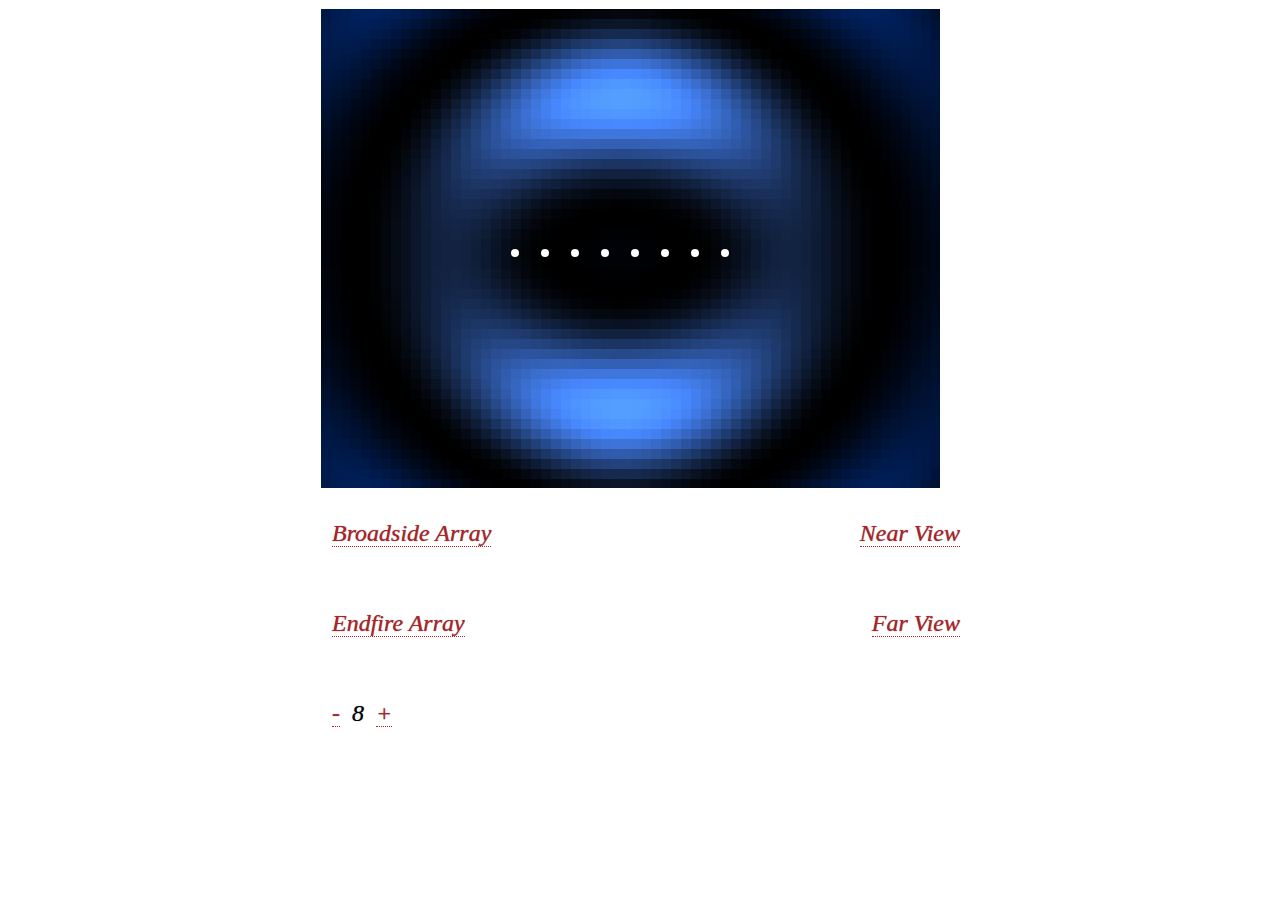
==== index.html @ 394b463d "Create index.html" ====
<html>
    <link rel="stylesheet" href="style.css">
    
<div style = "margin: 0px auto; width: 640px;">
<canvas id="a" style="float:left" width="620" height="480"></canvas>
<p class="legend left">
    <a onclick="setBroadside(); return false;" href="#">Broadside Array</a>
</p>
<p class="legend right">
    <a onclick="setNearView(); return false;" href="#">Near View</a>
</p>
<p class="clear"></p>
<p class="legend left">
    <a onclick="setEndfire(); return false;" href="#">Endfire Array</a>
</p>
<p class="legend right">
    <a onclick="setFarView(); return false;" href="#">Far View</a>
</p>
<p class="clear"></p>
<p class="legend left">
    <a onclick="dec(); return false;" href="#">-</a>
</p>
<p id="n" class="legend left">8</p>
<p class="legend left">
    <a onclick="inc(); return false;" href="#">+</a>
</p>
</div>

<script>

  var width = 62;
  var height = 48;
  var s = width * height;
  var a = new Array(s);
  var phase = 0.0;
  var nAntenna = 8;
  var view = 0;

  var drawFunction = frameBroadside;

  var a_context = null;

function start() {

  var requestAnimationFrame = window.requestAnimationFrame || 
                              window.mozRequestAnimationFrame || 
                              window.webkitRequestAnimationFrame || 
                              window.msRequestAnimationFrame;

  var a_canvas = document.getElementById("a");
  a_context = a_canvas.getContext("2d");
  a_context.fillRect(50, 25, 150, 100);
  
  requestAnimationFrame(frame);


}

function frame() {

  if (a_context == null) start();

  phase += -0.16;

  var separation = view ? 1 : 3;
  var leftmost = 0.5 * width - 0.5 * separation * nAntenna;
  
  drawFunction();


  // Overlay
  for (var k = 0; k < nAntenna; k++) {
      var x = leftmost + separation * k;
      var y = 24;
      a_context.fillStyle = "#fff";
      radius = 4.0;
      a_context.beginPath();
      a_context.arc(5 + 10*x, 5 + 10*y, radius, 0, Math.PI * 2, false);
      a_context.closePath();
      a_context.fill();
  }
  
  requestAnimationFrame(frame);
}

function frameBroadside() {
    var separation = view ? 1 : 3;
    var leftmost = 0.5 * width - 0.5 * separation * nAntenna;
    for (var i = 0; i < width; i++) {
        for (var j = 0; j < height; j++) {
            
            a[i + j * height] = 0;
            
            for (var k = 0; k < nAntenna; k++) {
                var x = leftmost + separation * k;
                var y = 24;
                
                var dx = x - i;
                var dy = y - j;
                var d = Math.sqrt(dx * dx + dy * dy);
                
                var w = 0.5 / separation;
                var A = Math.sin(d * w + phase);
                
                a[i + j * height] += A;
            } // k
            
            var A = a[i + j * height];
            var rstyle = A > 0 ?  59 :   0; //208;
            var gstyle = A > 0 ? 111 :  46; //243;
            var bstyle = A > 0 ? 208 : 131;//  3;
            
            var rfill = 1.5 * A * A * rstyle / nAntenna / nAntenna;
            var gfill = 1.5 * A * A * gstyle / nAntenna / nAntenna;
            var bfill = 1.5 * A * A * bstyle / nAntenna / nAntenna;
            
            a_context.fillStyle = "rgba(" + parseInt(rfill) + "," + parseInt(gfill) + "," + parseInt(bfill) + ", 255)";
            a_context.fillRect(i * 10 + 1, j * 10 + 1, i * 10 + 10, j * 10 + 10);
        }
    }
}

function frameEndfire() {
    var separation = view ? 1 : 3;
    var leftmost = 0.5 * width - 0.5 * separation * nAntenna;
    for (var i = 0; i < width; i++) {
        for (var j = 0; j < height; j++) {
            
            a[i + j * height] = 0;
            
            for (var k = 0; k < nAntenna; k++) {
                var x = leftmost + separation * k;
                var y = 24;
                
                var dx = x - i;
                var dy = y - j;
                var d = Math.sqrt(dx * dx + dy * dy);
                
                var w = 0.25 / separation;
                var A = Math.sin(d * w + phase + k * Math.PI / 4.0);
                
                a[i + j * height] += A;
            } // k
            
            
            var A = a[i + j * height];
            var rstyle = A > 0 ?  59 :   0; //208;
            var gstyle = A > 0 ? 111 :  46; //243;
            var bstyle = A > 0 ? 208 : 131;//  3;
            
            var rfill = 1.1 * A * A * rstyle / nAntenna;
            var gfill = 1.1 * A * A * gstyle / nAntenna;
            var bfill = 1.1 * A * A * bstyle / nAntenna;
            
            a_context.fillStyle = "rgba(" + parseInt(rfill) + "," + parseInt(gfill) + "," + parseInt(bfill) + ", 255)";
            a_context.fillRect(i * 10 + 1, j * 10 + 1, i * 10 + 10, j * 10 + 10);
            
        }
    }
}

function setBroadside() {
    drawFunction = frameBroadside;
}

function setEndfire() {
    drawFunction = frameEndfire;
}

function setNearView() {
    view = 0;
}

function setFarView() {
    view = 1;
}

function inc() {
    nAntenna = (nAntenna == 8) ? 8 : nAntenna+1;
    document.getElementById("n").innerHTML = nAntenna;
}

function dec() {
    nAntenna = (nAntenna == 1) ? 1 : nAntenna-1;
    document.getElementById("n").innerHTML = nAntenna;
}

window.onload=start;

</script>

</html>
---- style.css ----
/* typography */

@font-face {
    font-family: "Essays 1743";
    src: url("f/Essays1743.eot?") format("eot"), url("f/Essays1743.woff") format("woff"), url("f/Essays1743.ttf") format("truetype");
}
@font-face {
    font-family: "Essays 1743";
    font-weight: bold;
    src: url("f/Essays1743-bold.eot?") format("eot"), url("f/Essays1743-bold.woff") format("woff"), url("f/Essays1743-bold.ttf") format("truetype");
}
@font-face {
    font-family: "Essays 1743";
    font-style: italic;
    src: url("f/Essays1743-italic.eot?") format("eot"), url("f/Essays1743-italic.woff") format("woff"), url("f/Essays1743-italic.ttf") format("truetype");
}
@font-face {
    font-family: "Essays 1743";
    font-style: italic;
    font-weight: bold;
    src: url("f/Essays1743-bold-italic.eot?") format("eot"), url("f/Essays1743-bold-italic.woff") format("woff"), url("f/Essays1743-bold-italic.ttf") format("truetype");
}
@font-face {
    font-family: "Alphabet of Children";
    src: url("f/Alphabet-of-Children.eot?") format("eot"), url("f/Alphabet-of-Children.woff") format("woff"), url("f/Alphabet-of-Children.ttf") format("truetype");
}
@font-face {
    font-family: "Libertine";
    src: url("f/Libertine.eot?") format("eot"), url("f/Libertine.woff") format("woff"), url("f/Libertine.ttf") format("truetype");
}
@font-face {
    font-family: "Libertine";
    font-weight: bold;
    src: url("f/Libertine-bold.eot?") format("eot"), url("f/Libertine-bold.woff") format("woff"), url("f/Libertine-bold.ttf") format("truetype");
}
@font-face {
    font-family: "Libertine";
    font-style: italic;
    src: url("f/Libertine-italic.eot?") format("eot"), url("f/Libertine-italic.woff") format("woff"), url("f/Libertine-italic.ttf") format("truetype");
}
@font-face {
    font-family: "Libertine";
    font-style: italic;
    font-weight: bold;
    src: url("f/Libertine-bold-italic.eot?") format("eot"), url("f/Libertine-bold-italic.woff") format("woff"), url("f/Libertine-bold-italic.ttf") format("truetype");
}


/* Stuff */
.a, .u, table.bc tbody td {
    font: 100%/1 "Arial Unicode MS", FreeSerif, OpenSymbol, "DejaVu Sans", sans-serif;
}
.a {
    font-size: xx-large;
    line-height: .875;
    text-shadow: 0 0 2px #667;
}
/* links */

a {
    text-decoration: none;
}
a:link {
    color: FireBrick;
    border-bottom: 1px dotted;
}
a:visited {
    color: RosyBrown;
    border-bottom: 1px dotted;
}
a:link:hover, a:visited:hover {
    border-bottom: 1px solid;
}
.c a {
    color: inherit;
}

.legend {
  font: italic x-large/1.75 "Essays 1743", "Marker Felt", "Kristen ITC", "Viner Hand ITC", "Lucida Handwriting", Amienne, Boopee, "Segoe Print", "Times New Roman", serif;
  text-shadow: 0 0 1px #667;
  margin-left: 0.5em;
  vertical-align: top;
}

.left {
  float: left;
}
.right {
  float: right;
}
.top {
  margin-bottom: 0.3em;
  display: block;
}
.bottom {
  display: block;
  margin-top: 0;
  margin-left: 2em;
}

.clear {
    clear: both;
}
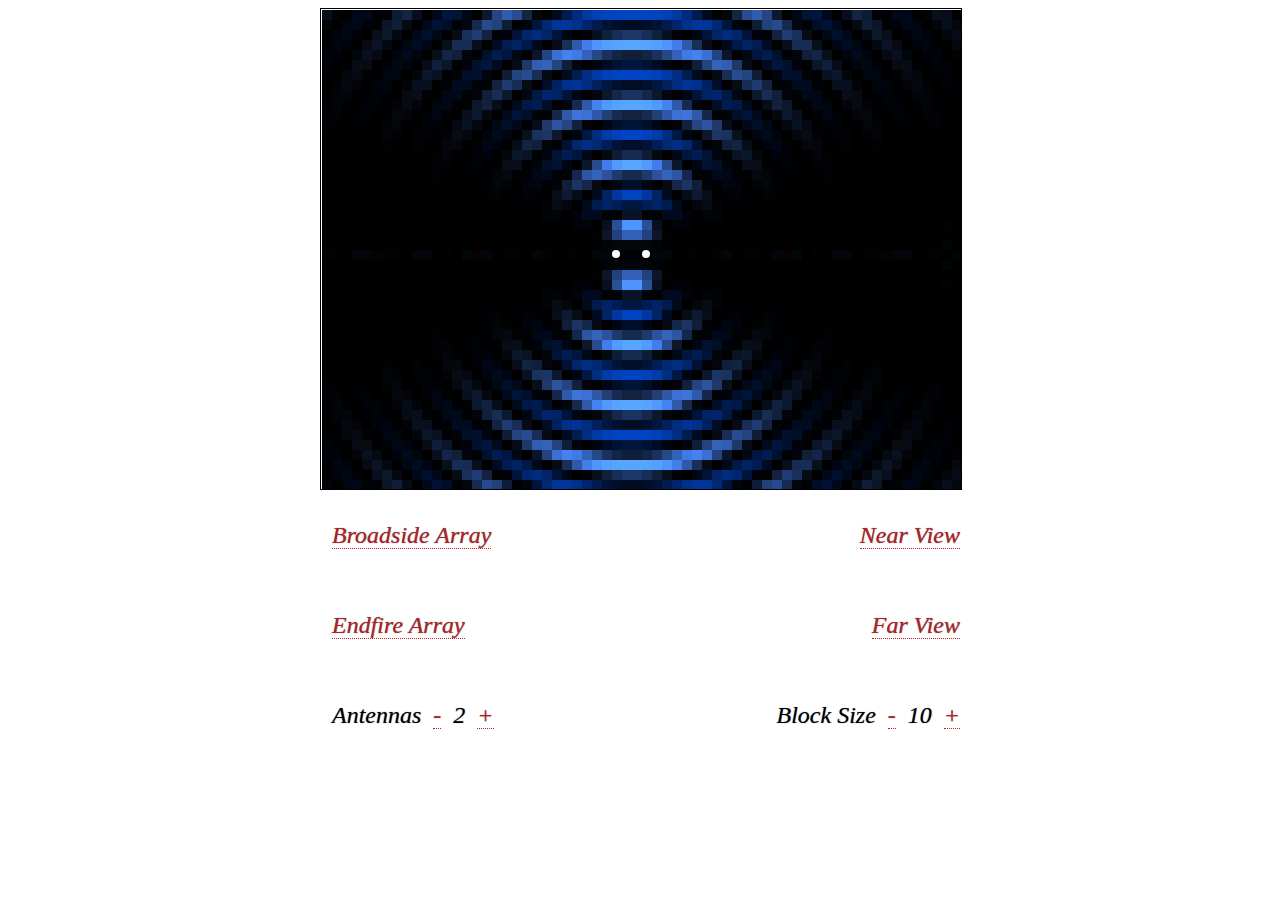
==== commit 74aac7ed: "Update index.html" ====
--- a/index.html
+++ b/index.html
@@ -1,192 +1,179 @@
 <html>
     <link rel="stylesheet" href="style.css">
-    
-<div style = "margin: 0px auto; width: 640px;">
-<canvas id="a" style="float:left" width="620" height="480"></canvas>
-<p class="legend left">
-    <a onclick="setBroadside(); return false;" href="#">Broadside Array</a>
-</p>
-<p class="legend right">
-    <a onclick="setNearView(); return false;" href="#">Near View</a>
-</p>
-<p class="clear"></p>
-<p class="legend left">
-    <a onclick="setEndfire(); return false;" href="#">Endfire Array</a>
-</p>
-<p class="legend right">
-    <a onclick="setFarView(); return false;" href="#">Far View</a>
-</p>
-<p class="clear"></p>
-<p class="legend left">
-    <a onclick="dec(); return false;" href="#">-</a>
-</p>
-<p id="n" class="legend left">8</p>
-<p class="legend left">
-    <a onclick="inc(); return false;" href="#">+</a>
-</p>
-</div>
-
-<script>
-
-  var width = 62;
-  var height = 48;
-  var s = width * height;
-  var a = new Array(s);
-  var phase = 0.0;
-  var nAntenna = 8;
-  var view = 0;
-
-  var drawFunction = frameBroadside;
-
-  var a_context = null;
-
-function start() {
-
-  var requestAnimationFrame = window.requestAnimationFrame || 
-                              window.mozRequestAnimationFrame || 
-                              window.webkitRequestAnimationFrame || 
-                              window.msRequestAnimationFrame;
-
-  var a_canvas = document.getElementById("a");
-  a_context = a_canvas.getContext("2d");
-  a_context.fillRect(50, 25, 150, 100);
-  
-  requestAnimationFrame(frame);
-
-
-}
-
-function frame() {
-
-  if (a_context == null) start();
-
-  phase += -0.16;
-
-  var separation = view ? 1 : 3;
-  var leftmost = 0.5 * width - 0.5 * separation * nAntenna;
-  
-  drawFunction();
-
-
-  // Overlay
-  for (var k = 0; k < nAntenna; k++) {
-      var x = leftmost + separation * k;
-      var y = 24;
-      a_context.fillStyle = "#fff";
-      radius = 4.0;
-      a_context.beginPath();
-      a_context.arc(5 + 10*x, 5 + 10*y, radius, 0, Math.PI * 2, false);
-      a_context.closePath();
-      a_context.fill();
-  }
-  
-  requestAnimationFrame(frame);
-}
-
-function frameBroadside() {
-    var separation = view ? 1 : 3;
-    var leftmost = 0.5 * width - 0.5 * separation * nAntenna;
-    for (var i = 0; i < width; i++) {
-        for (var j = 0; j < height; j++) {
+        
+        <div style = "margin: 0px auto; width: 640px;">
+            <canvas id="a" style="border: 1px solid black; float:left" width="640" height="480"></canvas>
+            <p class="legend left">
+            <a onclick="setBroadside(); return false;" href="#">Broadside Array</a>
+            </p>
+            <p class="legend right">
+            <a onclick="setNearView(); return false;" href="#">Near View</a>
+            </p>
+            <p class="clear"></p>
+            <p class="legend left">
+            <a onclick="setEndfire(); return false;" href="#">Endfire Array</a>
+            </p>
+            <p class="legend right">
+            <a onclick="setFarView(); return false;" href="#">Far View</a>
+            </p>
+            <p class="clear"></p>
+            <p class="legend left">Antennas&nbsp;
+            <a onclick="decAntenna(); return false;" href="#">-</a>
+            </p>
+            <p id="n" class="legend left fixedwidth"></p>
+            <p class="legend left">
+            <a onclick="incAntenna(); return false;" href="#">+</a>
+            </p>
+            <p class="legend right">
+            <a onclick="incBlock(); return false;" href="#">+</a>
+            </p>
+            <p id="b" class="legend right fixedwidth"></p>
+            <p class="legend right">Block Size&nbsp;
+            <a onclick="decBlock(); return false;" href="#">-</a>
+            </p>
+        </div>
+        
+        <script>
             
-            a[i + j * height] = 0;
+            var width;
+            var height;
+            var blockSize = 10;
             
+            var phase = 0.0;
+            var nAntenna = 2;
+            var view = 0;
+            
+            var wavelengthSeparation;
+            var phaseOffset;
+            
+            var a_canvas = null;
+            var a_context = null;
+            
+            function start() {
+                
+                var requestAnimationFrame = window.requestAnimationFrame ||
+                window.mozRequestAnimationFrame ||
+                window.webkitRequestAnimationFrame ||
+                window.msRequestAnimationFrame;
+                
+                a_canvas = document.getElementById("a");
+                a_context = a_canvas.getContext("2d");
+                a_context.fillRect(50, 25, 150, 100);
+                
+                document.getElementById("n").innerHTML = nAntenna;
+                document.getElementById("b").innerHTML = blockSize;
+                width = a_canvas.width / blockSize;
+                height = a_canvas.height / blockSize;
+                
+                setBroadside();
+                
+                requestAnimationFrame(frame);
+            }
+        
+        function frame() {
+            
+            phase += -0.16;
+            
+            var separation = view ? 1 : 3;
+            var leftmost = 0.5 * width - 0.5 * separation * nAntenna;
+            
+            for (var i = 0; i < width; i++) {
+                for (var j = 0; j < height; j++) {
+                    
+                    var A = 0;
+                    
+                    for (var k = 0; k < nAntenna; k++) {
+                        var x = leftmost + separation * k;
+                        var y = 0.5 * height;
+                        
+                        var dx = x - i;
+                        var dy = y - j;
+                        var d = Math.sqrt(dx * dx + dy * dy);
+                        
+                        var w = (2.0 * Math.PI) / (wavelengthSeparation * separation);
+                        
+                        A += Math.sin(d * w + phase + k * phaseOffset);
+                    } // k
+                    
+                    
+                    var rstyle = A > 0 ?  59 :   0; //208;
+                    var gstyle = A > 0 ? 111 :  46; //243;
+                    var bstyle = A > 0 ? 208 : 131;//  3;
+                    
+                    var ratio = 1.5 * (A * A) / (nAntenna * nAntenna);
+                    
+                    var rfill = ratio * rstyle;
+                    var gfill = ratio * gstyle;
+                    var bfill = ratio * bstyle;
+                    
+                    a_context.fillStyle = "rgba(" + parseInt(rfill) + "," + parseInt(gfill) + "," + parseInt(bfill) + ", 255)";
+                    a_context.fillRect(i * blockSize + 1,
+                                       j * blockSize + 1,
+                                       i * blockSize + blockSize,
+                                       j * blockSize + blockSize);
+                } // j
+            } // i
+            
+            // Overlay
             for (var k = 0; k < nAntenna; k++) {
                 var x = leftmost + separation * k;
-                var y = 24;
-                
-                var dx = x - i;
-                var dy = y - j;
-                var d = Math.sqrt(dx * dx + dy * dy);
-                
-                var w = 0.5 / separation;
-                var A = Math.sin(d * w + phase);
-                
-                a[i + j * height] += A;
-            } // k
+                var y = 0.5 * height;
+                a_context.fillStyle = "#fff";
+                radius = 4.0;
+                a_context.beginPath();
+                a_context.arc(blockSize * (x + 0.5),
+                              blockSize * (y + 0.5),
+                              radius, 0, Math.PI * 2, false);
+                              a_context.closePath();
+                              a_context.fill();
+            }
             
-            var A = a[i + j * height];
-            var rstyle = A > 0 ?  59 :   0; //208;
-            var gstyle = A > 0 ? 111 :  46; //243;
-            var bstyle = A > 0 ? 208 : 131;//  3;
-            
-            var rfill = 1.5 * A * A * rstyle / nAntenna / nAntenna;
-            var gfill = 1.5 * A * A * gstyle / nAntenna / nAntenna;
-            var bfill = 1.5 * A * A * bstyle / nAntenna / nAntenna;
-            
-            a_context.fillStyle = "rgba(" + parseInt(rfill) + "," + parseInt(gfill) + "," + parseInt(bfill) + ", 255)";
-            a_context.fillRect(i * 10 + 1, j * 10 + 1, i * 10 + 10, j * 10 + 10);
+            requestAnimationFrame(frame);
         }
-    }
-}
-
-function frameEndfire() {
-    var separation = view ? 1 : 3;
-    var leftmost = 0.5 * width - 0.5 * separation * nAntenna;
-    for (var i = 0; i < width; i++) {
-        for (var j = 0; j < height; j++) {
-            
-            a[i + j * height] = 0;
-            
-            for (var k = 0; k < nAntenna; k++) {
-                var x = leftmost + separation * k;
-                var y = 24;
-                
-                var dx = x - i;
-                var dy = y - j;
-                var d = Math.sqrt(dx * dx + dy * dy);
-                
-                var w = 0.25 / separation;
-                var A = Math.sin(d * w + phase + k * Math.PI / 4.0);
-                
-                a[i + j * height] += A;
-            } // k
-            
-            
-            var A = a[i + j * height];
-            var rstyle = A > 0 ?  59 :   0; //208;
-            var gstyle = A > 0 ? 111 :  46; //243;
-            var bstyle = A > 0 ? 208 : 131;//  3;
-            
-            var rfill = 1.1 * A * A * rstyle / nAntenna;
-            var gfill = 1.1 * A * A * gstyle / nAntenna;
-            var bfill = 1.1 * A * A * bstyle / nAntenna;
-            
-            a_context.fillStyle = "rgba(" + parseInt(rfill) + "," + parseInt(gfill) + "," + parseInt(bfill) + ", 255)";
-            a_context.fillRect(i * 10 + 1, j * 10 + 1, i * 10 + 10, j * 10 + 10);
-            
+        
+        function setBroadside() {
+            wavelengthSeparation = 2.0;
+            phaseOffset = 0.0;
         }
-    }
-}
-
-function setBroadside() {
-    drawFunction = frameBroadside;
-}
-
-function setEndfire() {
-    drawFunction = frameEndfire;
-}
-
-function setNearView() {
-    view = 0;
-}
-
-function setFarView() {
-    view = 1;
-}
-
-function inc() {
-    nAntenna = (nAntenna == 8) ? 8 : nAntenna+1;
-    document.getElementById("n").innerHTML = nAntenna;
-}
-
-function dec() {
-    nAntenna = (nAntenna == 1) ? 1 : nAntenna-1;
-    document.getElementById("n").innerHTML = nAntenna;
-}
-
-window.onload=start;
-
-</script>
-
+        
+        function setEndfire() {
+            wavelengthSeparation = 4.0;
+            phaseOffset = 0.5 * Math.PI;
+        }
+        
+        function setNearView() {
+            view = 0;
+        }
+        
+        function setFarView() {
+            view = 1;
+        }
+        
+        function incAntenna() {
+            nAntenna = (nAntenna == 20) ? 20 : nAntenna+1;
+            document.getElementById("n").innerHTML = nAntenna;
+        }
+        
+        function decAntenna() {
+            nAntenna = (nAntenna == 1) ? 1 : nAntenna-1;
+            document.getElementById("n").innerHTML = nAntenna;
+        }
+        
+        function incBlock() {
+            blockSize = (blockSize == 20) ? 20 : blockSize+1;
+            document.getElementById("b").innerHTML = blockSize;
+            width = a_canvas.width / blockSize;
+            height = a_canvas.height / blockSize;
+        }
+        
+        function decBlock() {
+            blockSize = (blockSize == 1) ? 1 : blockSize-1;
+            document.getElementById("b").innerHTML = blockSize;
+            width = a_canvas.width / blockSize;
+            height = a_canvas.height / blockSize;
+        }
+        
+        window.onload=start;
+        
+            </script>
 </html>
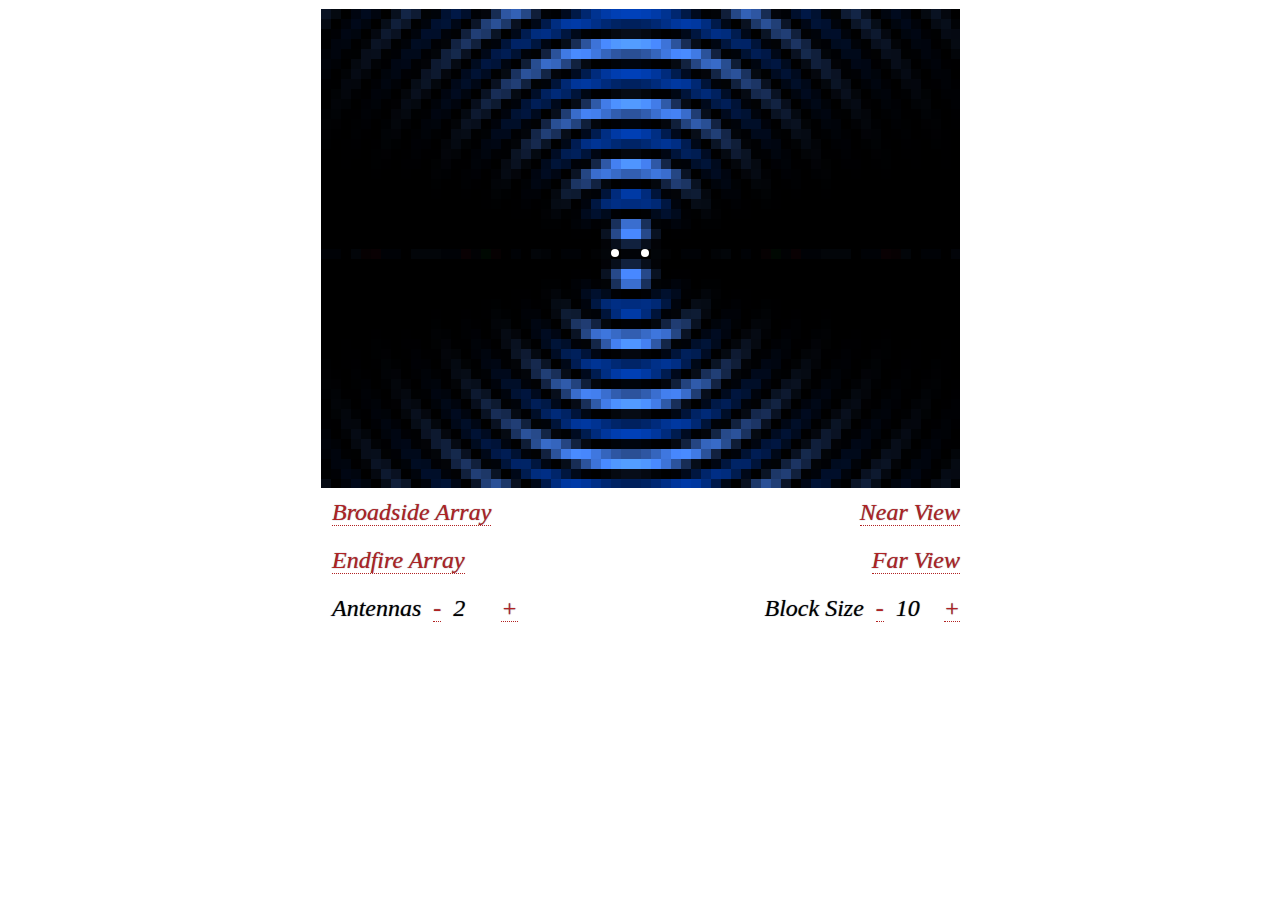
==== commit 56d503c9: "Update index.html" ====
--- a/index.html
+++ b/index.html
@@ -2,7 +2,7 @@
     <link rel="stylesheet" href="style.css">
         
         <div style = "margin: 0px auto; width: 640px;">
-            <canvas id="a" style="border: 1px solid black; float:left" width="640" height="480"></canvas>
+            <canvas id="a" style="float:left" width="640" height="480"></canvas>
             <p class="legend left">
             <a onclick="setBroadside(); return false;" href="#">Broadside Array</a>
             </p>
--- a/style.css
+++ b/style.css
@@ -80,6 +80,7 @@
   text-shadow: 0 0 1px #667;
   margin-left: 0.5em;
   vertical-align: top;
+  line-height: 0px;
 }
 
 .left {
@@ -100,4 +101,10 @@
 
 .clear {
     clear: both;
-}+    line-height: 0px;
+}
+
+.fixedwidth {
+    width: 1.5em;
+    align: center;
+}
